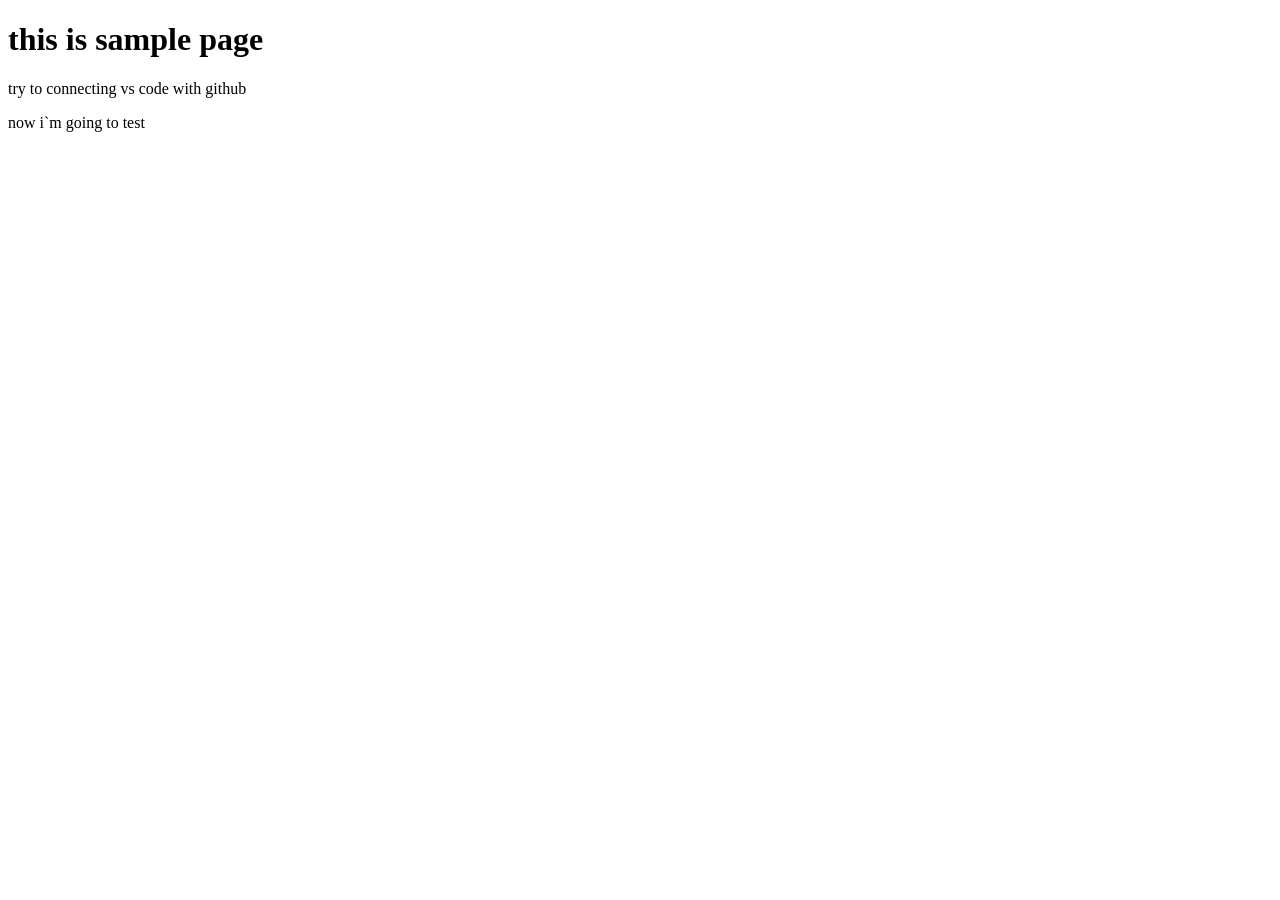
==== index.html @ 50052127 "try again" ====
<!DOCTYPE html>
<html lang="en">
<head>
    <meta charset="UTF-8">
    <meta name="viewport" content="width=device-width, initial-scale=1.0">
    <title>page</title>
</head>
<body>
    <h1>this is sample page</h1>
    <p>try to connecting vs code with github</p>
    <p>now i`m going to test</p>
</body>
</html>
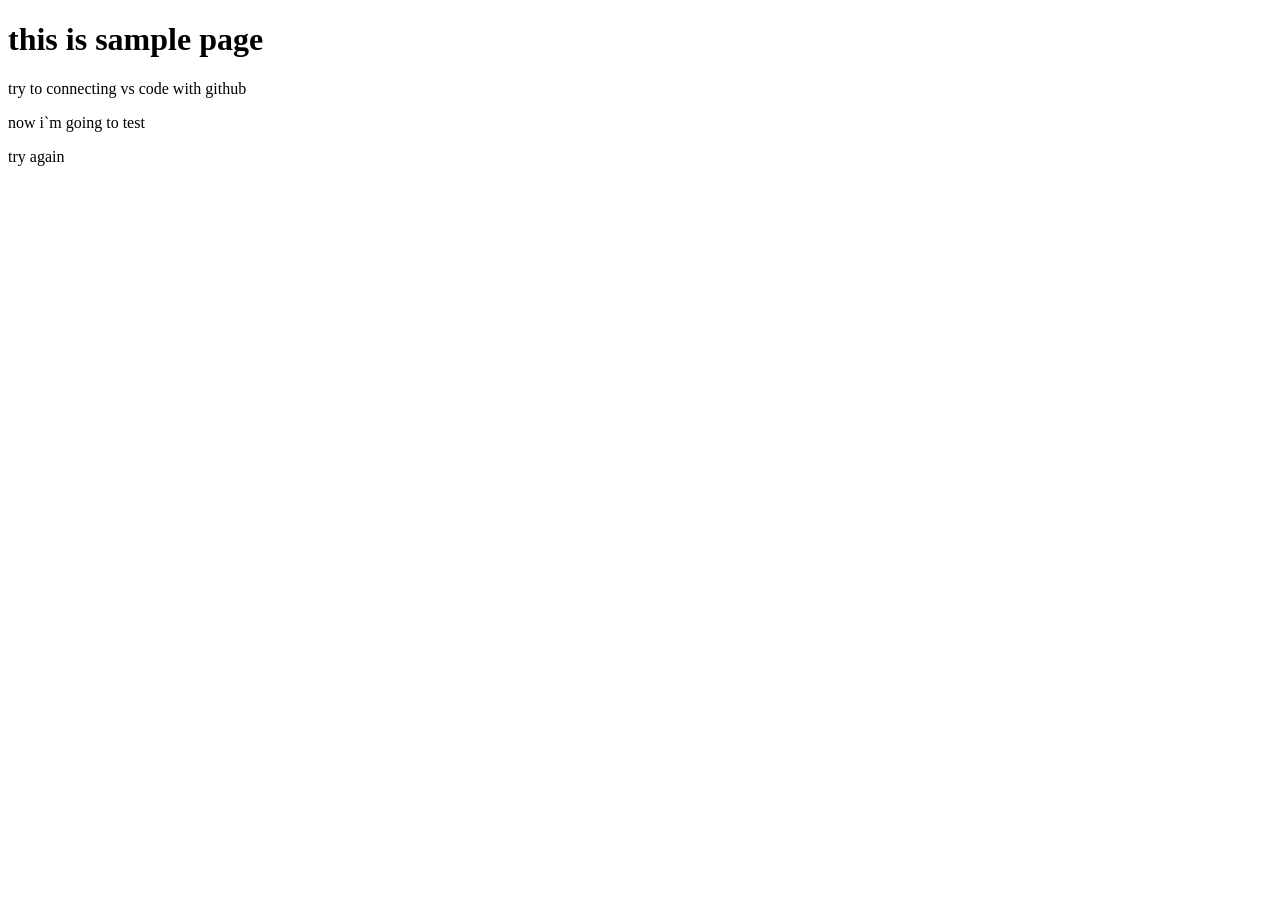
==== commit 30d40e75: "lets try again" ====
--- a/index.html
+++ b/index.html
@@ -9,5 +9,6 @@
     <h1>this is sample page</h1>
     <p>try to connecting vs code with github</p>
     <p>now i`m going to test</p>
+    <p>try again</p>
 </body>
 </html>
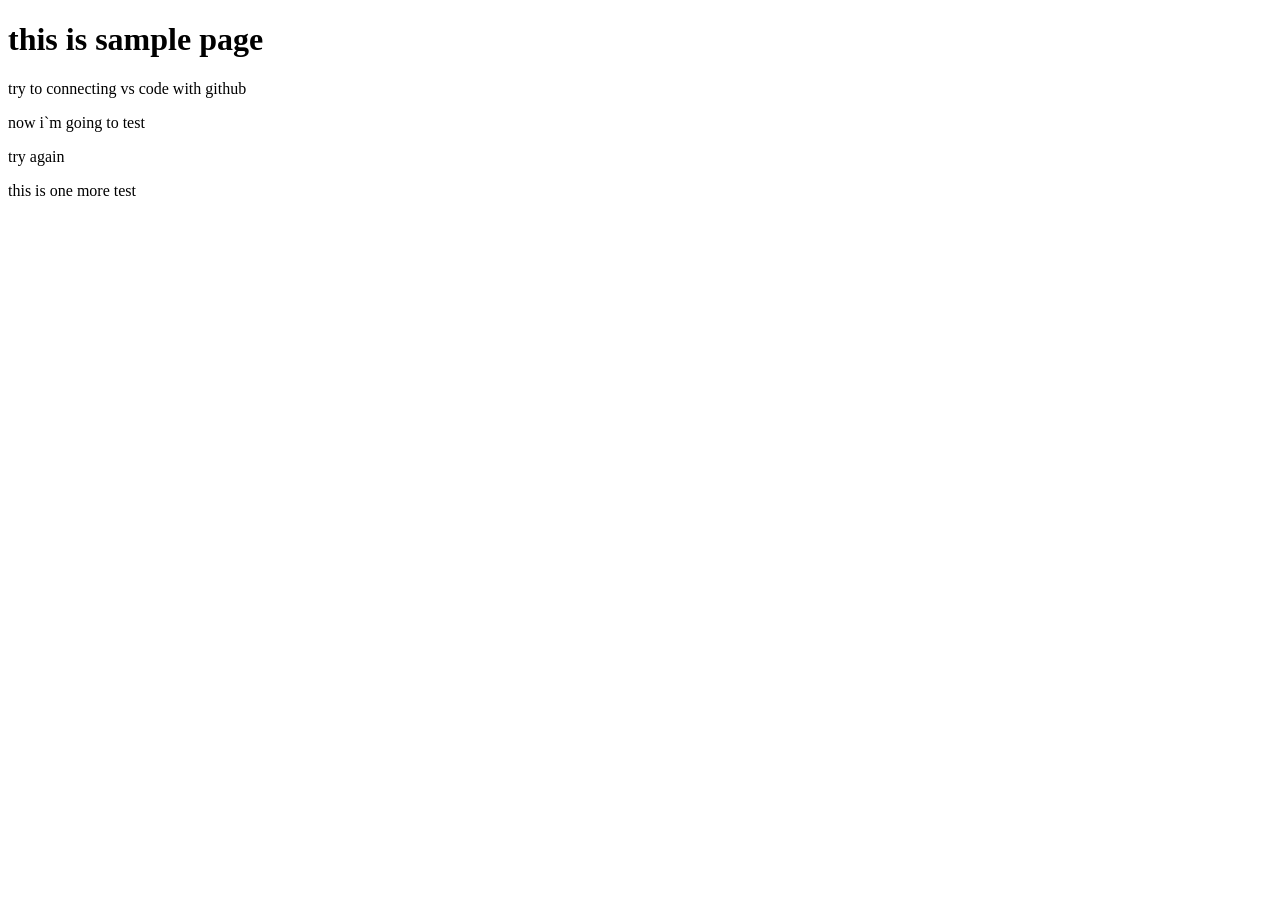
==== commit 240fa9bf: "this is previous change" ====
--- a/index.html
+++ b/index.html
@@ -10,5 +10,8 @@
     <p>try to connecting vs code with github</p>
     <p>now i`m going to test</p>
     <p>try again</p>
+    <section>
+        <p>this is one more test</p>
+    </section>
 </body>
 </html>
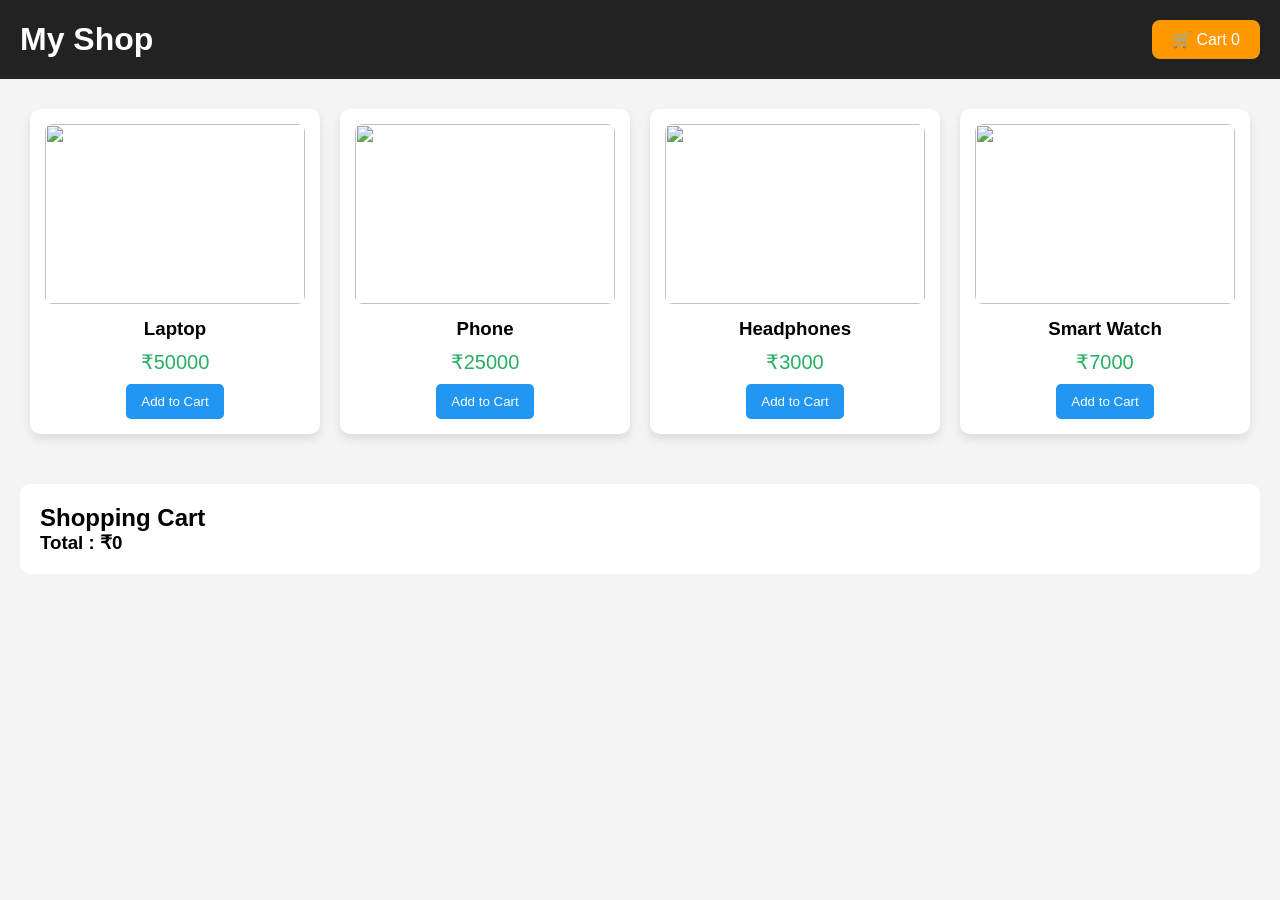
==== commit eaa4b2e7: "change every thing change html code and replace it with the chat gpt's e-commerce website's code add" ====
--- a/index.html
+++ b/index.html
@@ -3,15 +3,35 @@
 <head>
     <meta charset="UTF-8">
     <meta name="viewport" content="width=device-width, initial-scale=1.0">
-    <title>page</title>
+    <title>Simple E-Commerce</title>
+
+    <link rel="stylesheet" href="style.css">
 </head>
 <body>
-    <h1>this is sample page</h1>
-    <p>try to connecting vs code with github</p>
-    <p>now i`m going to test</p>
-    <p>try again</p>
-    <section>
-        <p>this is one more test</p>
-    </section>
+
+<header>
+    <h1>My Shop</h1>
+
+    <div class="cart-icon">
+        🛒 Cart
+        <span id="cart-count">0</span>
+    </div>
+</header>
+
+<section class="products" id="products">
+</section>
+
+<section class="cart">
+
+    <h2>Shopping Cart</h2>
+
+    <div id="cart-items"></div>
+
+    <h3>Total : ₹<span id="total">0</span></h3>
+
+</section>
+
+<script src="script.js"></script>
+
 </body>
 </html>
--- a/style.css
+++ b/style.css
@@ -0,0 +1,130 @@
+*{
+    margin:0;
+    padding:0;
+    box-sizing:border-box;
+    font-family:Arial, Helvetica, sans-serif;
+}
+
+body{
+    background:#f4f4f4;
+}
+
+header{
+    background:#222;
+    color:white;
+    padding:20px;
+    display:flex;
+    justify-content:space-between;
+    align-items:center;
+}
+
+.cart-icon{
+    background:#ff9800;
+    padding:10px 20px;
+    border-radius:8px;
+}
+
+.products{
+
+    display:grid;
+    grid-template-columns:repeat(auto-fit,minmax(220px,1fr));
+    gap:20px;
+
+    padding:30px;
+}
+
+.product{
+
+    background:white;
+
+    border-radius:10px;
+
+    padding:15px;
+
+    text-align:center;
+
+    box-shadow:0 5px 10px rgba(0,0,0,.1);
+
+}
+
+.product img{
+
+    width:100%;
+
+    height:180px;
+
+    object-fit:cover;
+
+    border-radius:8px;
+
+}
+
+.product h3{
+
+    margin:10px 0;
+
+}
+
+.product p{
+
+    margin:10px 0;
+
+    color:#27ae60;
+
+    font-size:20px;
+
+}
+
+button{
+
+    background:#2196f3;
+
+    color:white;
+
+    border:none;
+
+    padding:10px 15px;
+
+    cursor:pointer;
+
+    border-radius:5px;
+
+}
+
+button:hover{
+
+    background:#1976d2;
+
+}
+
+.cart{
+
+    background:white;
+
+    margin:20px;
+
+    padding:20px;
+
+    border-radius:10px;
+
+}
+
+.cart-item{
+
+    display:flex;
+
+    justify-content:space-between;
+
+    margin:15px 0;
+
+    border-bottom:1px solid #ddd;
+
+    padding-bottom:10px;
+
+}
+
+.remove{
+
+    background:red;
+
+}
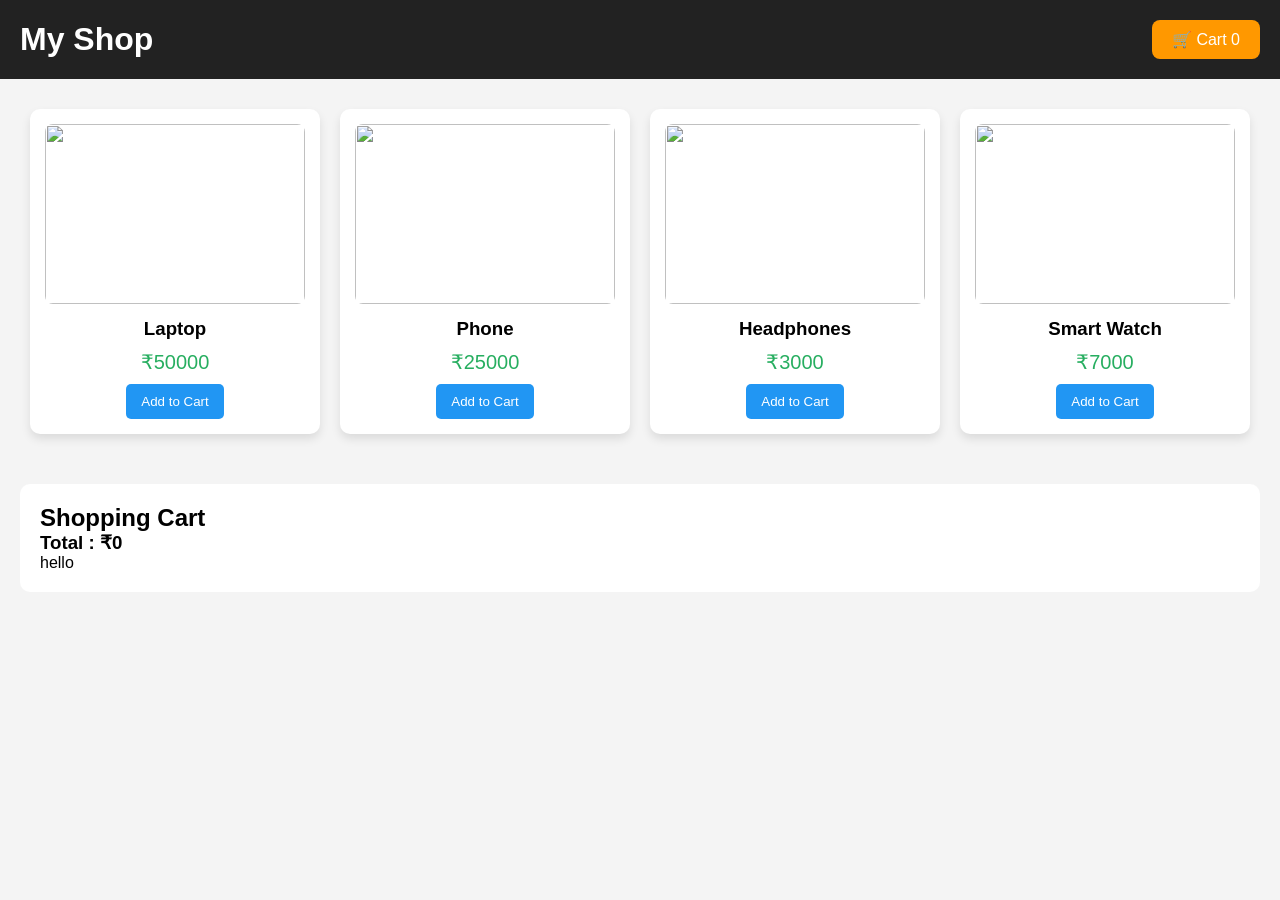
==== commit 6cf26f6f: "modifi index.html and new file n.html" ====
--- a/index.html
+++ b/index.html
@@ -28,6 +28,7 @@
     <div id="cart-items"></div>
 
     <h3>Total : ₹<span id="total">0</span></h3>
+    <p>hello</p>
 
 </section>
 
